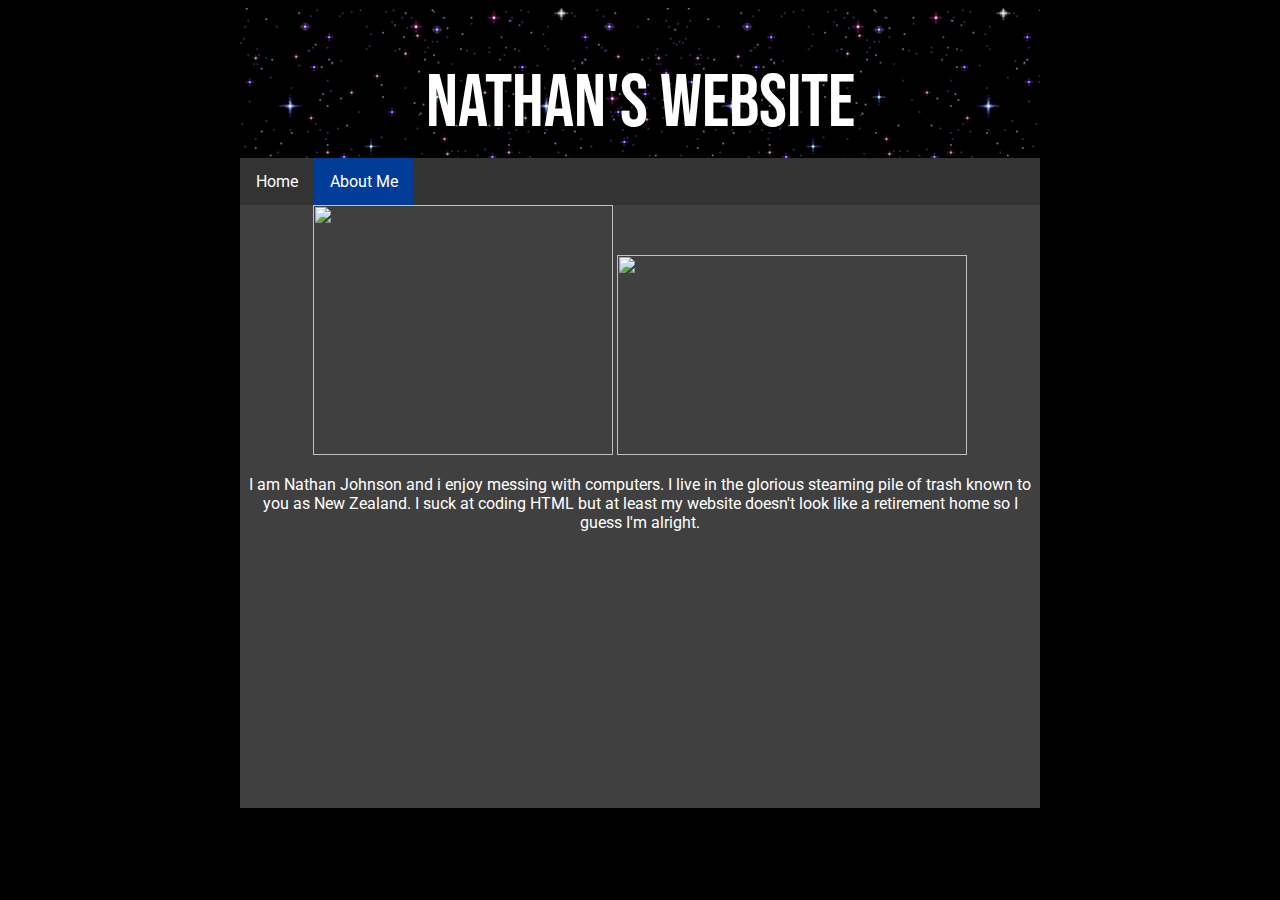
==== aboutme.html @ 65c0092f "Add files via upload" ====
<!DOCTYPE html>
<html>
<head>
<link href="https://fonts.googleapis.com/css?family=Bebas+Neue|Roboto&display=swap" rel="stylesheet">
<title>Page</title>
<link rel="stylesheet" href="style.css">
</head>
<body>
	<div id="box_1">
		<div id="banner">
		Nathan's Website
		</div>
		<div id="nav">
		<ul>
			<li><a href="index.html">Home</a></li>
			<li><a class="active" href="aboutme.html">About Me</a></li>
		</div>
			<img src="images/hacker.jpg" style="width:300px;height:250px;">
			<img src="images/hacker2.jpg" style="width:350px;height:200px;">
			<p>I am Nathan Johnson and i enjoy messing with computers. I live in the glorious steaming pile of trash known to you as New Zealand. I suck at coding HTML but at least my website doesn't look like a retirement home so I guess I'm alright.</p>
	</div>
</body>
</html>
---- style.css ----
html{
	background-color: black;
	}

#box_1 {
	background-color: #404040;
	width: 800px;
	height: 800px;
	margin-left: auto;
	margin-right: auto;
	color: white;
	font-family: 'Roboto', sans-serif;
	text-align: center;
	}

#banner {
	background-image : url("star.gif");
	width: 700px;
	height: 50px;
	margin-left: auto;
	margin-right: auto;
	text-align: center;
	padding: 50px;
	color: white;
	font-family: 'Bebas Neue', cursive;
	font-size: 75px;
	}

#nav {
	width: 800px;
	height: 47px;
	background-color: gray;
	font-family: 'Roboto', sans-serif;
	}

#content {
	width: 770px;
	height: 570px;
	text-align: left;
	padding: 15px;
	}

ul {
  list-style-type: none;
  margin: 0;
  padding: 0;
  overflow: hidden;
  background-color: #333;
}

li {
  float: left;
}

li a {
  display: block;
  color: white;
  text-align: center;
  padding: 14px 16px;
  text-decoration: none;
}

li a:hover:not(.active) {
  background-color: #002966 ;
}

.active {
  background-color: #003d99;
}
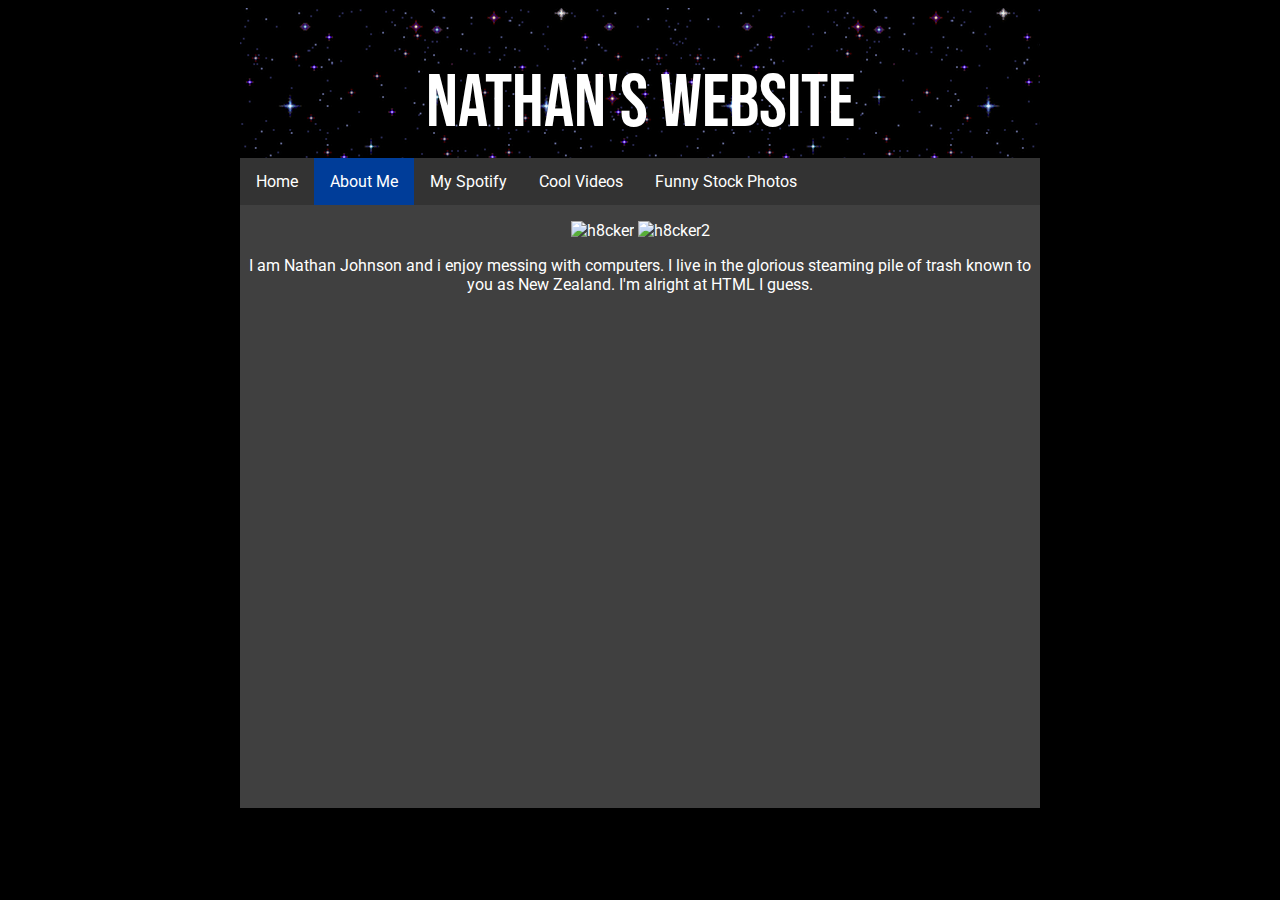
==== commit f1921f3e: "Add files via upload" ====
--- a/aboutme.html
+++ b/aboutme.html
@@ -14,10 +14,14 @@
 		<ul>
 			<li><a href="index.html">Home</a></li>
 			<li><a class="active" href="aboutme.html">About Me</a></li>
+			<li><a href="spotify.html">My Spotify</a><li>
+			<li><a href="vids.html">Cool Videos</a><li>
+			<li><a href="stockphoto.html">Funny Stock Photos</a><li>
 		</div>
-			<img src="images/hacker.jpg" style="width:300px;height:250px;">
-			<img src="images/hacker2.jpg" style="width:350px;height:200px;">
-			<p>I am Nathan Johnson and i enjoy messing with computers. I live in the glorious steaming pile of trash known to you as New Zealand. I suck at coding HTML but at least my website doesn't look like a retirement home so I guess I'm alright.</p>
+		<p>
+		<img src="images/hacker.jpg" alt="h8cker" title="h8cker" style="width:300px;height:250px;">
+		<img src="images/hacker2.jpg" alt="h8cker2" title="h8cker2" style="width:350px;height:200px;">
+		<p>I am Nathan Johnson and i enjoy messing with computers. I live in the glorious steaming pile of trash known to you as New Zealand. I'm alright at HTML I guess.</p>
 	</div>
 </body>
 </html>